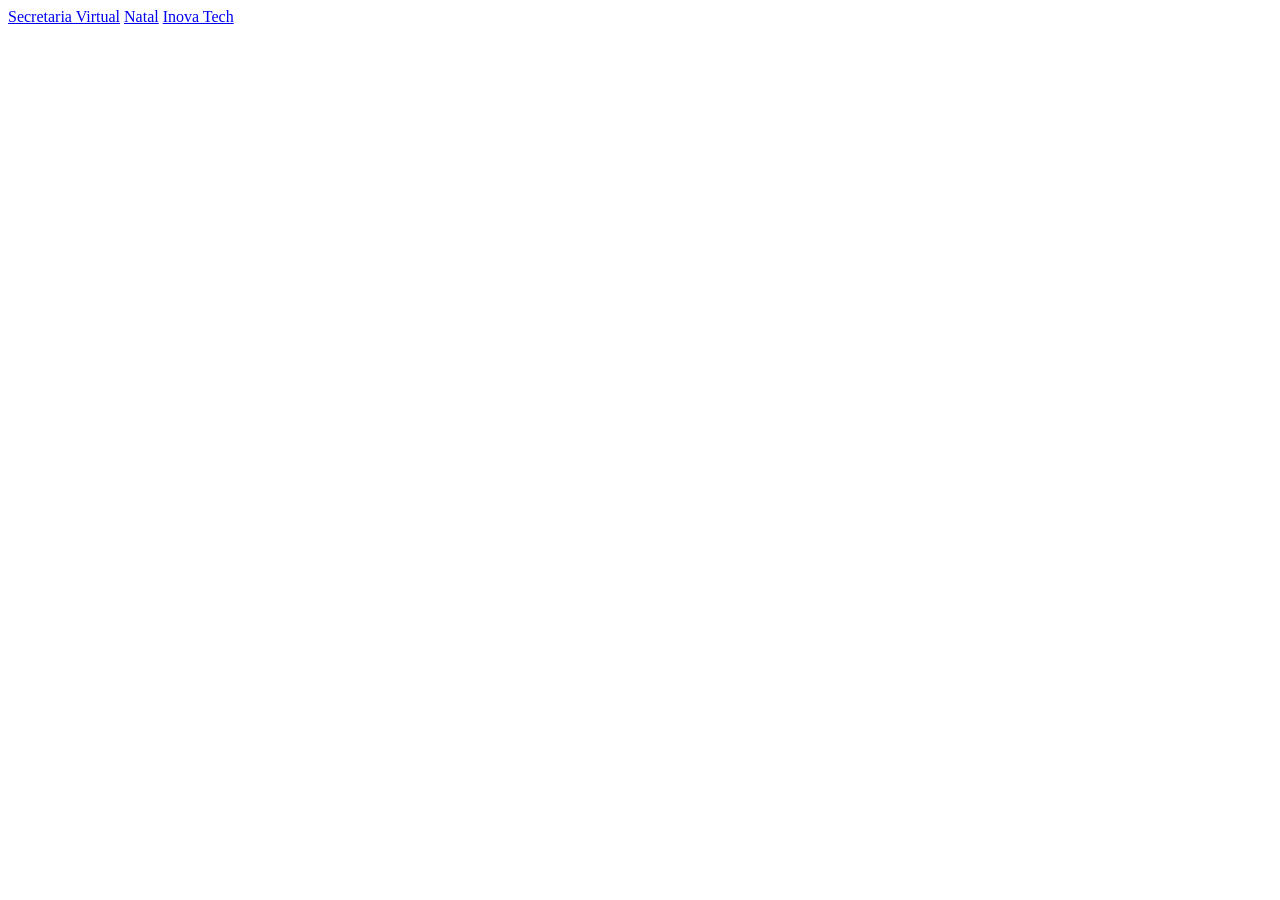
==== index.html @ fb1bbcd9 "att" ====
<!DOCTYPE html>
<html lang="en">
<head>
    <meta charset="UTF-8">
    <meta name="viewport" content="width=device-width, initial-scale=1.0">
    <title>Document</title>




</head>
<body>
    <a href="html/secretaria.html">Secretaria Virtual</a>
    <a href="html/natal.html">Natal</a>
    <a href="html/inovatech.html">Inova Tech</a>
    
   
    
   </body> 
</html>
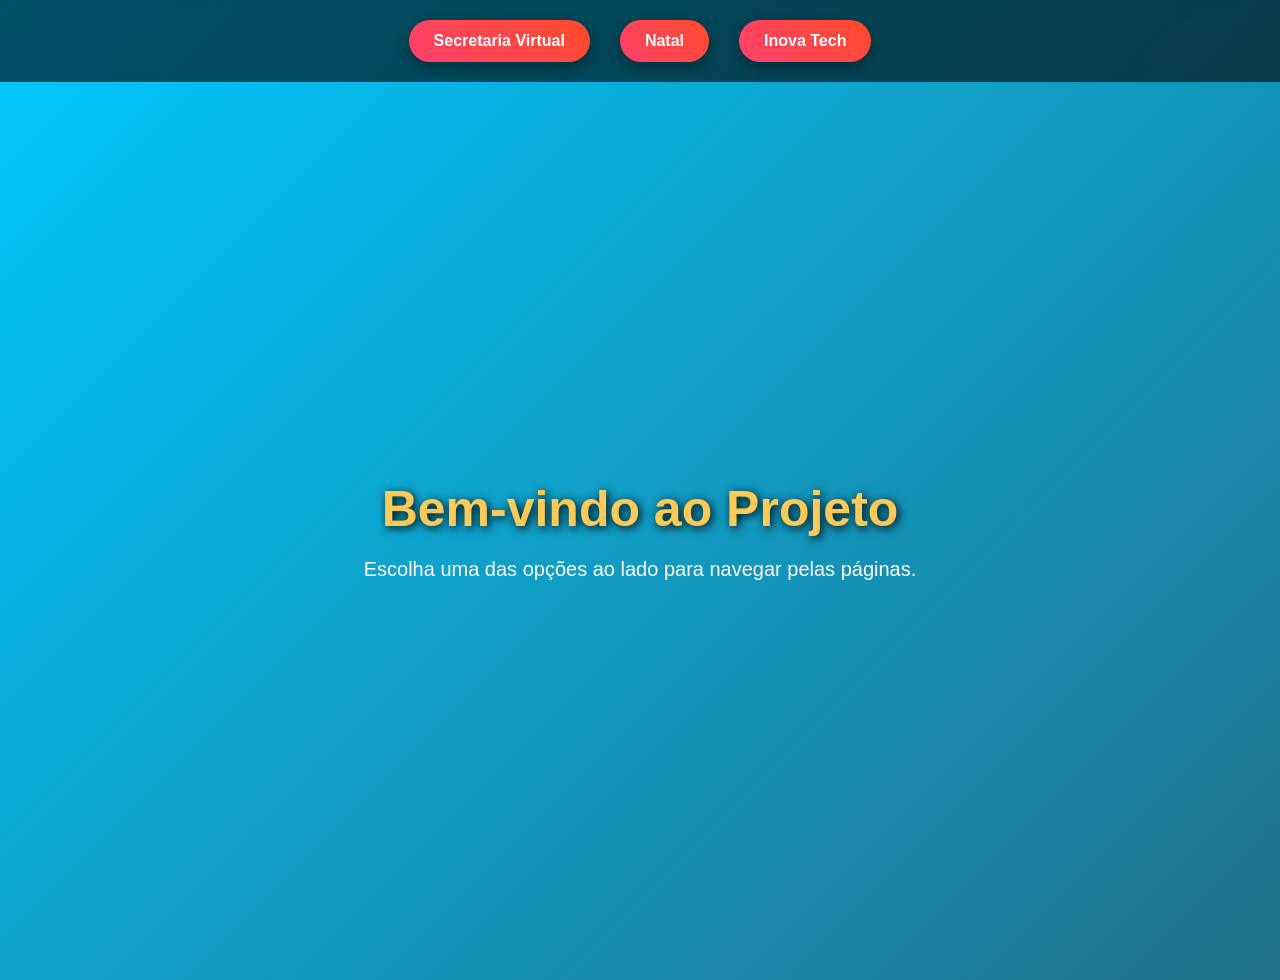
==== commit 4795f611: "atualização" ====
--- a/index.html
+++ b/index.html
@@ -5,16 +5,136 @@
     <meta name="viewport" content="width=device-width, initial-scale=1.0">
     <title>Document</title>
 
+    <style>
+/* RESET */
+* {
+    margin: 0;
+    padding: 0;
+    box-sizing: border-box;
+}
 
+/* FUNDO ANIMADO */
+body {
+    font-family: Arial, Helvetica, sans-serif;
+    height: 100vh;
+    background: linear-gradient(-45deg, #0f2027, #203a43, #2c5364, #00c9ff);
+    background-size: 400% 400%;
+    animation: fundoAnimado 10s ease infinite;
+    color: white;
+}
+
+/* ANIMAÇÃO */
+@keyframes fundoAnimado {
+    0% { background-position: 0% 50%; }
+    50% { background-position: 100% 50%; }
+    100% { background-position: 0% 50%; }
+}
+
+/* MENU NO TOPO */
+nav {
+    position: fixed;
+    top: 0;
+    width: 100%;
+    padding: 20px;
+    background: rgba(0,0,0,0.6);
+    backdrop-filter: blur(10px);
+}
+
+/* LISTA LADO A LADO */
+nav ul {
+    list-style: none;
+    display: flex;
+    justify-content: center;
+    gap: 30px;
+}
+
+/* BOTÕES */
+nav ul li a {
+    display: block;
+    text-decoration: none;
+    background: linear-gradient(45deg, #ff416c, #ff4b2b);
+    padding: 12px 25px;
+    border-radius: 50px;
+    color: white;
+    font-weight: bold;
+    box-shadow: 0 5px 15px rgba(0,0,0,0.4);
+    transition: 0.3s;
+    position: relative;
+    overflow: hidden;
+}
+
+/* EFEITO BRILHO */
+nav ul li a::before {
+    content: "";
+    position: absolute;
+    top: 0;
+    left: -100%;
+    width: 100%;
+    height: 100%;
+    background: linear-gradient(120deg, transparent, rgba(255,255,255,0.6), transparent);
+    transition: 0.5s;
+}
+
+nav ul li a:hover::before {
+    left: 100%;
+}
+
+/* HOVER */
+nav ul li a:hover {
+    transform: scale(1.1);
+    background: linear-gradient(45deg, #00c9ff, #92fe9d);
+}
+
+/* CONTEÚDO CENTRAL */
+main {
+    height: 100vh;
+    display: flex;
+    flex-direction: column;
+    justify-content: center;
+    align-items: center;
+
+    text-align: center;
+    margin-top: 80px;
+}
+
+/* TÍTULO */
+main h1 {
+    font-size: 50px;
+    margin-bottom: 20px;
+    color: #feca57;
+    text-shadow: 2px 2px 10px black;
+}
+
+/* TEXTO */
+main p {
+    font-size: 20px;
+}
+
+/* RESPONSIVO */
+@media (max-width: 768px) {
+    nav ul {
+        flex-direction: column;
+        align-items: center;
+    }
+}
+    </style>
 
 
 </head>
 <body>
-    <a href="html/secretaria.html">Secretaria Virtual</a>
-    <a href="html/natal.html">Natal</a>
-    <a href="html/inovatech.html">Inova Tech</a>
-    
-   
-    
-   </body> 
+
+    <nav>
+        <ul>
+            <li><a href="projeto_HTML/html/secretaria.html">Secretaria Virtual</a></li>
+            <li><a href="projeto_HTML/html/natal.html">Natal</a></li>
+            <li><a href="projeto_HTML/html/inovatech.html">Inova Tech</a></li>
+        </ul>
+    </nav>
+
+    <main>
+        <h1>Bem-vindo ao Projeto</h1>
+        <p>Escolha uma das opções ao lado para navegar pelas páginas.</p>
+    </main>
+
+   </body>
 </html>
